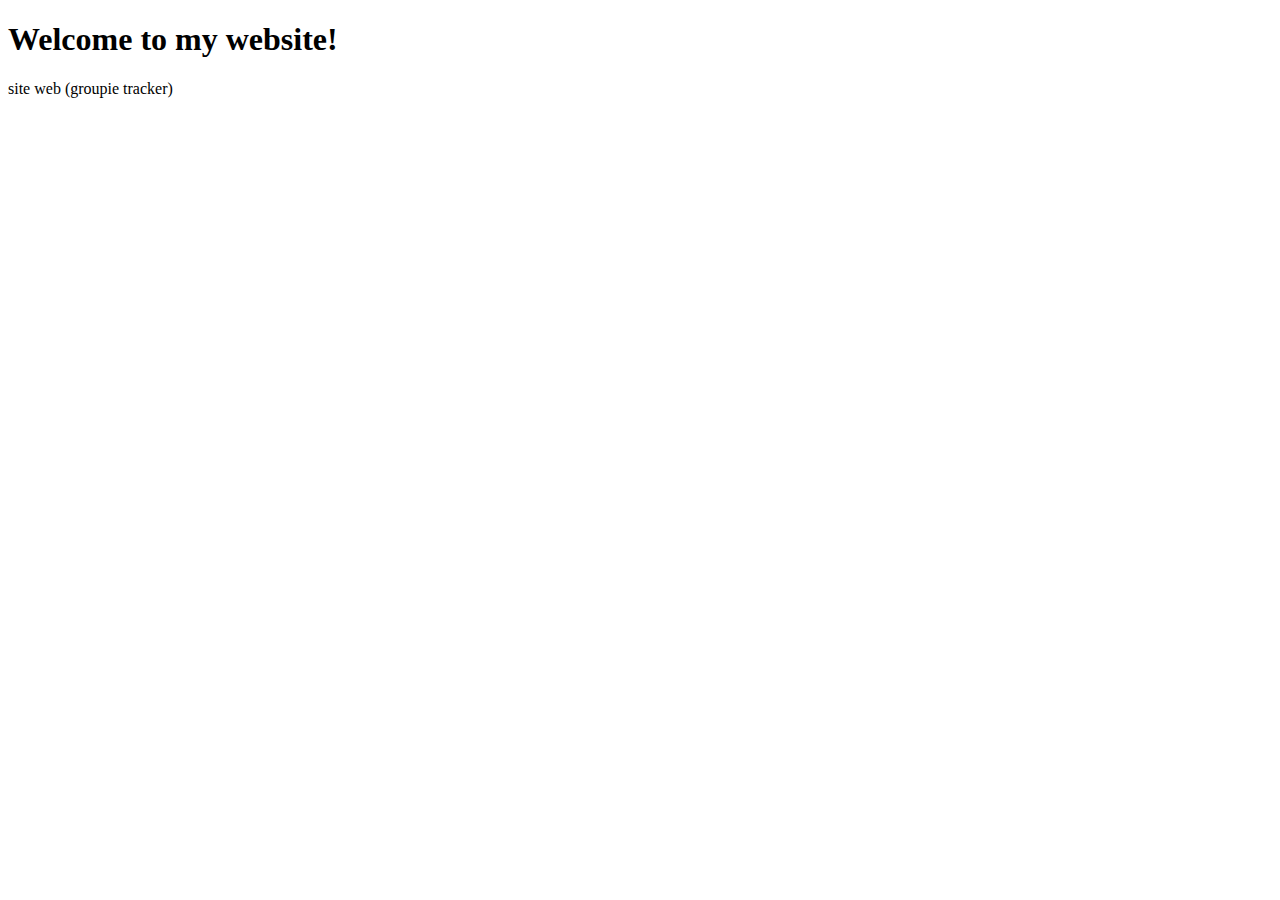
==== HTML/index.html @ 1809dfb5 "server + templates" ====
<!DOCTYPE html>
<html>
  <head>
        <title>Groupie-tracker</title>
        <link rel="stylesheet" href="styles.css">
  </head>
  <body>
    <h1>Welcome to my website!</h1>
    <p> site web (groupie tracker)</p>
  </body>
</html>
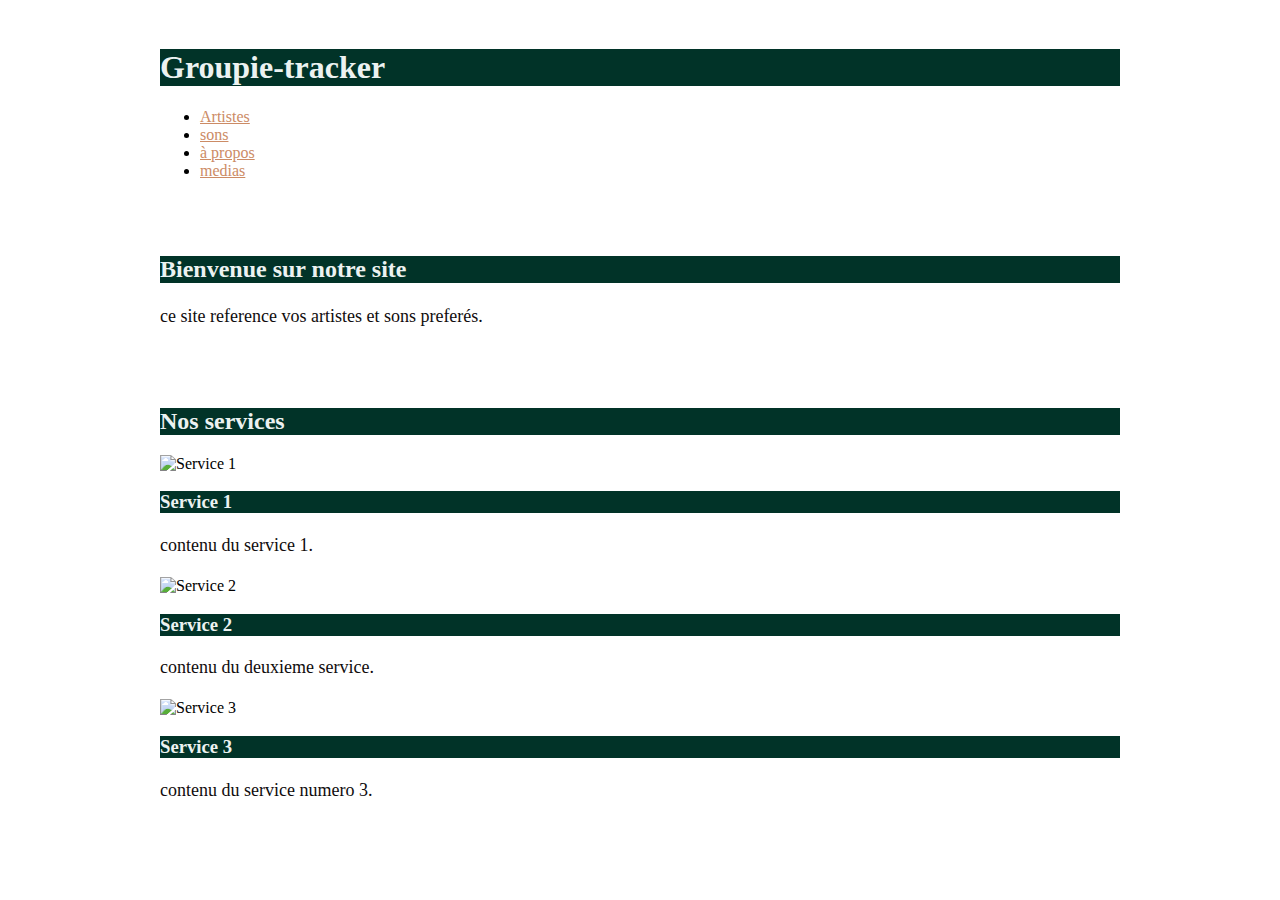
==== commit 2e94526a: "back" ====
--- a/HTML/index.html
+++ b/HTML/index.html
@@ -1,11 +1,52 @@
 <!DOCTYPE html>
-<html>
-  <head>
-        <title>Groupie-tracker</title>
-        <link rel="stylesheet" href="styles.css">
-  </head>
-  <body>
-    <h1>Welcome to my website!</h1>
-    <p> site web (groupie tracker)</p>
-  </body>
-</html>+<html lang="fr">
+<head>
+  <meta charset="UTF-8">
+  <meta name="viewport" content="width=device-width, initial-scale=1.0">
+  <meta http-equiv="X-UA-Compatible" content="ie=edge">
+  <title>Groupie-tracker</title>
+  <link rel="stylesheet" href="/assets/css/styles.css">
+</head>
+<body>
+  <header>
+    <div class="container">
+      <h1>Groupie-tracker</h1>
+      <nav>
+        <ul>
+          <li><a href="#">Artistes</a></li>
+          <li><a href="#">sons</a></li>
+          <li><a href="#">à propos</a></li>
+          <li><a href="#">medias</a></li>
+        </ul>
+      </nav>
+    </div>
+  </header>
+  <main>
+    <section class="intro">
+      <div class="container">
+        <h2>Bienvenue sur notre site</h2>
+        <p>ce site reference vos artistes et sons preferés.</p>
+      </div>
+    </section>
+    <section class="services">
+      <div class="container">
+        <h2>Nos services</h2>
+        <div class="services-list">
+          <div class="service">
+            <img src="service-1.jpg" alt="Service 1">
+            <h3>Service 1</h3>
+            <p>contenu du service 1.</p>
+          </div>
+          <div class="service">
+            <img src="service-2.jpg" alt="Service 2">
+            <h3>Service 2</h3>
+            <p>contenu du deuxieme service.</p>
+          </div>
+          <div class="service">
+            <img src="service-3.jpg" alt="Service 3">
+            <h3>Service 3</h3>
+            <p>contenu du service numero 3.</p>
+          </div>
+        </div>
+      </div>
+    </section>--- a/assets/css/styles.css
+++ b/assets/css/styles.css
@@ -0,0 +1,32 @@
+/* Définition des couleurs de base */
+:root {
+  --primary-color: #CC8B65;
+  --secondary-color: #013328;
+  --text-color: #100c0d;
+  --background-color: #ecf2f1;
+}
+
+/* Appliquer la couleur de base aux liens */
+a {
+  color: var(--primary-color);
+}
+
+/* Appliquer une couleur de fond aux en-têtes */
+h1, h2, h3, h4, h5, h6 {
+  background-color: var(--secondary-color);
+  color: var(--background-color);
+}
+
+/* Centrer le contenu de la page */
+.container {
+  max-width: 960px;
+  margin: 0 auto;
+  padding: 20px;
+}
+
+/* Appliquer un style de base aux paragraphes */
+p {
+  font-size: 18px;
+  line-height: 1.5;
+  color: var(--text-color);
+}